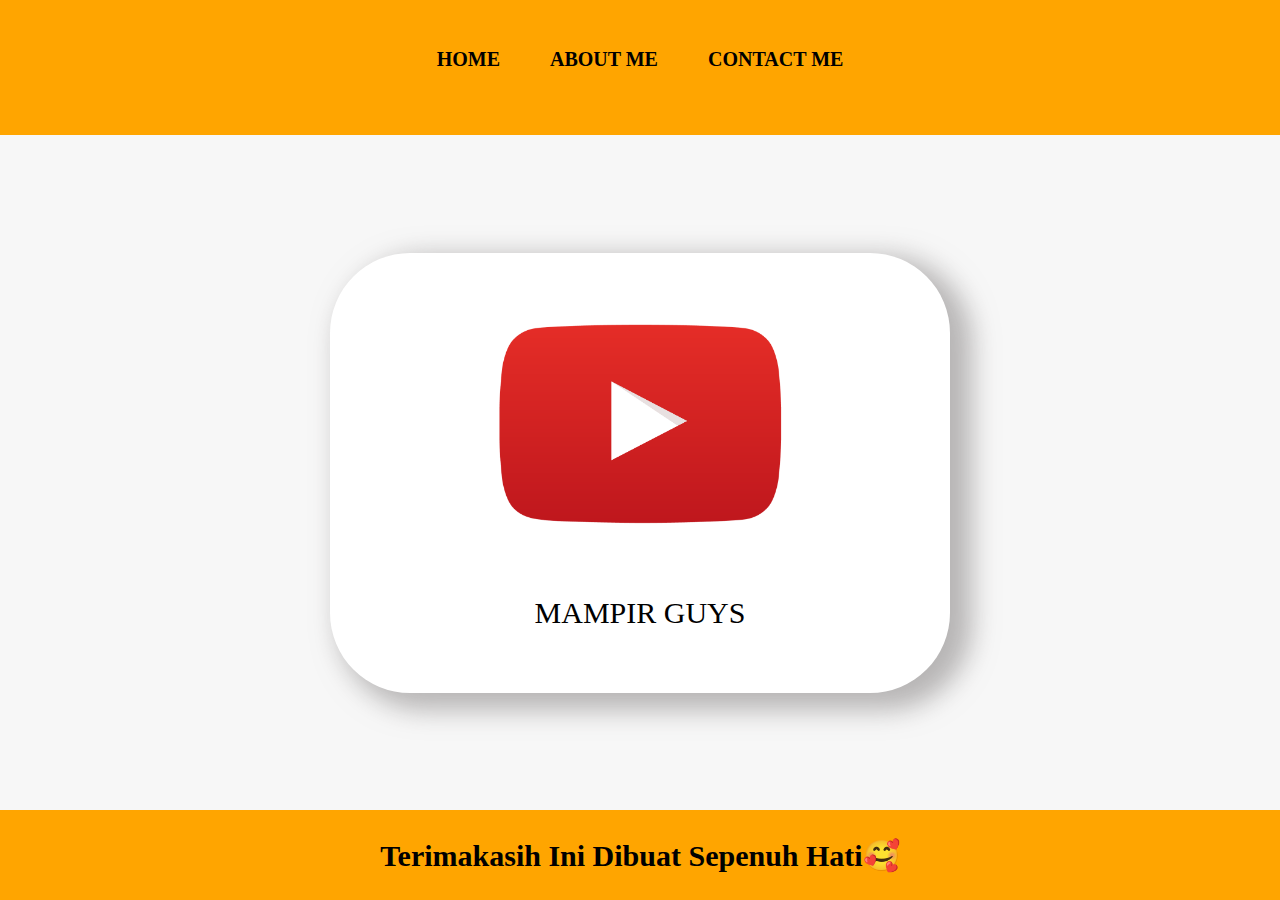
==== project1/index.html @ 1096a1f9 "add file HTML,CSS for styling" ====
<!DOCTYPE html>
<html lang="en">
  <head>
    <meta charset="UTF-8" />
    <meta http-equiv="X-UA-Compatible" content="IE=edge" />
    <meta name="viewport" content="width=device-width, initial-scale=1.0" />
    <title>WEB SAYA</title>
    <link rel="stylesheet" href="style.css" />
  </head>
  <body>
    <div class="container">
      <!-- NAVIGATION BAR -->
      <div class="container-navbar">
        <ul class="ul-navbar">
          <li class="li-navbar">
            <a href="#" class="a-navbar">HOME</a>
          </li>
          <li class="li-navbar">
            <a href="about.html" class="a-navbar">ABOUT ME</a>
          </li>
          <li class="li-navbar">
            <a href="contact.html" class="a-navbar">CONTACT ME</a>
          </li>
        </ul>
      </div>
      <!-- NAVIGATION BAR SELESAI -->

      <!-- CONTENT 1 -->
      <div class="container-content">
        <a href="https://youtube.com" class="a-content">
          <img src="youtube.png" alt="youtube" class="img-content" />
          <p>MAMPIR GUYS</p>
        </a>
      </div>
      <!-- CONTENT 1 END -->

      <!-- FOOTER -->
      <div class="container-footer">
        <h1 class="h1-footer">Terimakasih Ini Dibuat Sepenuh Hati🥰</h1>
      </div>
      <!-- FOOTER END -->
    </div>
  </body>
</html>
---- project1/style.css ----
*,
html{
    padding: 0;
    margin: 0;
}

.container{
    
}

.container-navbar{
    background-color: orange;
    width: 100%;
    height: 15vh;
}

.ul-navbar{
    display: flex;
    height: 118px;
    justify-content: center;
    align-items: center;
}

.li-navbar{
    list-style: none;
    padding: 20px;
    margin: 5px;
    color: black;
    font-size: 20px;
}

.li-navbar:hover{
    background-color: oldlace;
    transition: .2s ease-in-out;
    transition-delay: .3s;
    border-radius: 8px;
}

.a-navbar{
    color: black;
    text-decoration: none;
    font-weight: 800;
}

.container-content{
    background-color: #f7f7f7;
    display: flex;
    justify-content: center;
    align-items: center;
    height: 75vh;
}
.a-content{
    background-color: white;
    color: black;
    width: 620px;
    height: 440px;
    display: flex;
    flex-direction: column;
    justify-content: space-evenly;
    align-items: center;
    text-decoration: none;
    font-size: 30px;
    border-radius: 80px;
    box-shadow: 15px 10px 26px 7px rgba(130, 125, 125, 0.54);
        -webkit-box-shadow: 15px 10px 26px 7px rgba(130, 125, 125, 0.54);
        -moz-box-shadow: 15px 10px 26px 7px rgba(130, 125, 125, 0.54);
}

.img-content{
    width: 50%;
}

.container-footer{
    height: 10vh;
    background-color: orange;
    display: flex;
    justify-content: center;
    align-items: center;
}

.h1-footer{
    font-size: 30px;
}
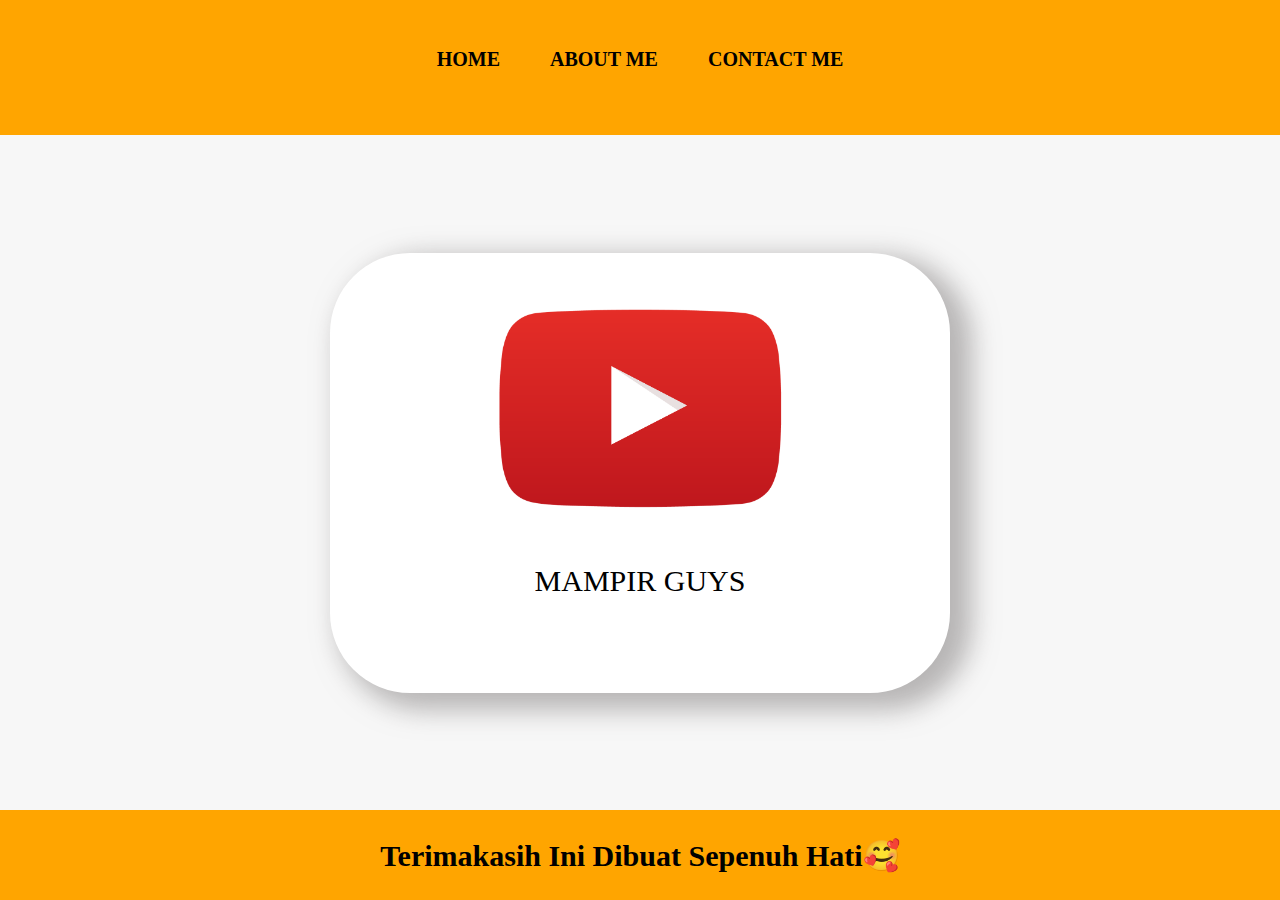
==== commit 9bc4e8cd: "belajar awal javascript membuat fungsi dasar generate data yg akan ditampilkan ke browser" ====
--- a/project1/index.html
+++ b/project1/index.html
@@ -30,6 +30,10 @@
         <a href="https://youtube.com" class="a-content">
           <img src="youtube.png" alt="youtube" class="img-content" />
           <p>MAMPIR GUYS</p>
+
+          <!-- DATA START -->
+          <div id="biodata"></div>
+          <!-- DATA END -->
         </a>
       </div>
       <!-- CONTENT 1 END -->
@@ -40,5 +44,6 @@
       </div>
       <!-- FOOTER END -->
     </div>
+    <script src="data.js" type="text/javascript" />
   </body>
 </html>
